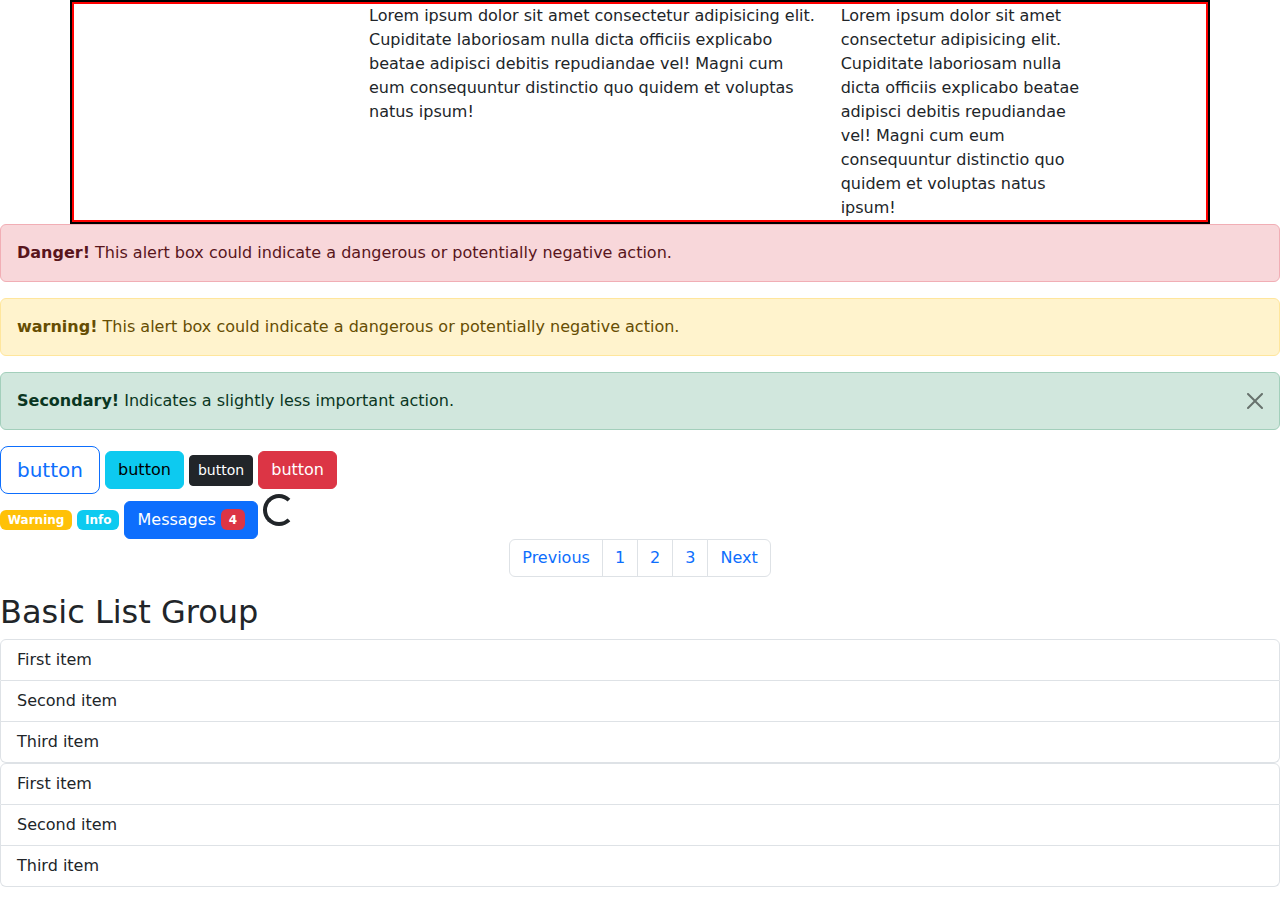
==== index.html @ 5e3fd461 "hiii" ====
<!DOCTYPE html>
<html lang="en">
<head>
    <meta charset="UTF-8">
    <meta http-equiv="X-UA-Compatible" content="IE=edge">
    <meta name="viewport" content="width=device-width, initial-scale=1.0">
    <!-- Latest compiled and minified CSS -->
    <link href="https://cdn.jsdelivr.net/npm/bootstrap@5.2.3/dist/css/bootstrap.min.css" rel="stylesheet">
    <!-- Latest compiled JavaScript -->
    <script src="https://cdn.jsdelivr.net/npm/bootstrap@5.2.3/dist/js/bootstrap.bundle.min.js"></script>
    <link rel="stylesheet" href="style.css">
    <title>Document</title>
</head>
<body>

   <!-- <div class="container p-5 my-5 border" >
        <h1>My First Bootstrap Page</h1>
        <p>This part is inside a .container class.</p>
        <p>The .container class provides a responsive fixed width container.</p>

    </div>
    <div class="container-fluid  bg-dark text-white">
        <h1>My First Bootstrap Page</h1>
        <p>This part is inside a .container-fluid class.</p>



    </div>
    <div class="container-sm border p-3" ></div>
    <div class="container-md mt-3 border">.container-md</div>
    <div class="container-xxl mt-3 border">.container-xxl</div>

    <div class="col p-5 ml-3 bg-primary text-white">.col</div>
    <div class="col-sm-3 p-3 mt-3 bg-dark text-white">.col</div><br>

    <div class="col-sm-4 p-3 bg-primary text-white">.col</div>
    <div class="col-sm-8 p-3 bg-dark text-white">.col</div>

    <div class="col-lg-2 p-2">.col-lg</div>
    
    <div class="container">
        <p><h1>h1 Bootstrap heading</h1></p>
            <h2>h2 Bootstrap heading</h2>
            <h3>h3 Bootstrap heading</h3>
    </div>

    <div class="container-fluid">
        <h1>h1 display-1</h2>
        <h4>h4 Bootstrap heading</h4>
    </div>
    <h1> hello <small>everyone </small></h1>
    <p>use mark</p>
    <p>the <abbr title="center health organization"> CHO</abbr> WAS FOUND IN 1999</p>
    <footer class="blockquote-footer">From WWF's website</footer>

    <div class="container">
        <h1>DISCRIPTION lIST</h1>
        <dl>
            <dt>coffie</dt>
            <dd>coffie is very cold drink</dd>
            <dt><code>milk</code></dt>
            <dd>milk is very hot drink</dd>
        </dl>

        <p>pre element</p>

        <pre>in a pre element
            is displayed in a fixed-width
            font, and it preserves
            both      spaces and
            line breaks.</pre>
    </div>
    <a href="#" class="btn btn-primary">button</a>
    <p class="text-success">This text indicates success.</p>
    <div class="bg-success p-4"></div><br>

    <table class="table table-striped table-bordered table-hover table-dark">
        <thead>
            <tr>
                <th>first name</th>
                <th>last name</th>
                <td>email</td>
            </tr>
        </thead>
        <tbody>
            <tr class="table-primary">
                <td>janhavi</td>
                <td>ekavade</td>
                <td>jse@gmail.com</td>
            </tr>
            <tr>
                <td>janhavi</td>
                <td>ekavade</td>
                <td>jse@gmail.com</td>
            </tr>
            <tr class="table-primary">
                <td>janhavi</td>
                <td>ekavade</td>
                <td>jse@gmail.com</td>
            </tr>
        </tbody>
    </table> -->
    <!-- <div class="container">
        <div class="row row-cols-3">
            <div class="col">col 1 Lorem ipsum, dolor sit amet consectetur adipisicing elit. Illo id corporis perspiciatis sapiente velit dignissimos voluptatum veritatis a officiis quod hic vero, alias debitis beatae provident optio ipsa. Sunt, delectus?</div>
            <div class="col">col 2 Lorem ipsum dolor sit amet consectetur adipisicing elit. Ipsum tempore natus nobis iste quos necessitatibus? Quos eos et eius illum ea, debitis, mollitia maiores est, laudantium corporis dicta consequatur eum.</div>
            <div class="w-100"></div> 
           <div class="col">col 2 Lorem ipsum, dolor sit amet consectetur adipisicing elit. Nihil nobis inventore tempora doloribus, ea culpa et magnam sunt quasi unde aliquid totam eaque consequuntur quisquam alias quaerat eos fugit. Optio!</div>
            <div class="col">col 2</div>
            <div class="col">col 2</div>
            <div class="col">col 2</div>
            <div class="col">col 2</div>
            <div class="col">col 2</div>

        </div>
        <div class="row">row 1</div>
        <div class="row">row 2</div>
    </div>


    <div class="container">
        <div class="row">
            <div class="col-md">col 1</div>
            <div class="col-lg">col 2</div>
            <div class="col-lg">col 3</div>

        </div>
    </div>  -->

 <!-- <div class="container">
        <div class="row">
            <div class="col-12" id="header">
                <h1>website name</h1>
            </div>
        </div>
        <div class="row">
            <div class="col-12" id="menu">
                <ul>
                <li><a href="" >home</a></li>
                <li><a href="" >about us</a></li>
                <li><a href="" >product</a></li>
                <li><a href="" >contact us</a></li>
            </ul>

            </div>
        </div>
        <div class="row">
            <div class="col-8" id="content">
                <h2>sub heading</h2>
                <p>Lorem ipsum dolor sit amet consectetur, adipisicing elit. Quae dicta illum fugit ullam expedita, iure unde cumque quis iste non quasi sint? Perferendis, quo. Amet suscipit explicabo molestiae sit? Eveniet vel aperiam voluptates velit labore beatae repellendus molestias laudantium. Dolor nisi ea beatae quaerat inventore dolorem officiis dignissimos delectus provident iste maxime ad totam dolore, libero hic nihil nobis atque quas. Voluptas alias magni ad tempora cum nemo asperiores corrupti incidunt totam minus, temporibus architecto quam. Eum, necessitatibus vitae repudiandae dolor est quod obcaecati! Maxime animi culpa corrupti enim quam adipisci earum cumque minima iste. Quos nemo esse repellendus? Dolor dolorum, repellendus quod dignissimos perspiciatis maxime molestias? Quibusdam aut accusamus reiciendis veritatis! Impedit facere officiis libero, natus ex consequatur voluptatibus aperiam corrupti vitae.</p>
            </div>
            <div class="col-4" id="sidebar">
                <ul>
                    <li><a href="" >home</a></li>
                    <li><a href="" >about us</a></li>
                    <li><a href="" >product</a></li>
                    <li><a href="" >contact us</a></li>
                </ul>

            </div>
        </div>
        <div class="row">
            <div class="col-12" id="footer">
                @copyright 2023.
            </div>
        </div>

        
    </div>  -->



        
    <div class="container">
        <div class="row">
            <div class="col-5 offset-3 pink">Lorem ipsum dolor sit amet consectetur adipisicing elit. Cupiditate laboriosam nulla dicta officiis explicabo beatae adipisci debitis repudiandae vel! Magni cum eum consequuntur distinctio quo quidem et voluptas natus ipsum!</div>
            <div class="col-md-3  blue">Lorem ipsum dolor sit amet consectetur adipisicing elit. Cupiditate laboriosam nulla dicta officiis explicabo beatae adipisci debitis repudiandae vel! Magni cum eum consequuntur distinctio quo quidem et voluptas natus ipsum!</div>

        </div>
    </div>
    <div class="alert alert-danger">
        <strong>Danger!</strong> This alert box could indicate a dangerous or potentially negative action.
      </div>
      <div class="alert alert-warning">
        <strong>warning!</strong> This alert box could indicate a dangerous or potentially negative action.
      </div>
      <div class="alert alert-success alert-dismissible fade show">
        <button type="button" class="btn-close" data-bs-dismiss="alert"></button>
        <strong>Secondary!</strong> Indicates a slightly less important action.
      </div>

      <button type="button" class="btn btn-outline-primary btn-lg">button</button>
      <button type="button" class="btn btn-info">button</button>
      <button type="button" class="btn btn-dark btn-sm">button</button>


      <button type="button" class="btn btn-danger">button</button><br>
      <span class="badge bg-warning">Warning</span>
      <span class="badge bg-info">Info</span>  
      <button type="button" class="btn btn-primary">Messages <span class="badge bg-danger">4</span></button>
      <div class="spinner-border"></div>
      <div class="spinner-grow text-danger"></div>
  <div class="spinner-grow text-secondary"></div>

  <ul class="pagination justify-content-center">
    <li class="page-item"><a class="page-link" href="#">Previous</a></li>
    <li class="page-item"><a class="page-link" href="#">1</a></li>
    <li class="page-item"><a class="page-link" href="#">2</a></li>
    <li class="page-item"><a class="page-link" href="#">3</a></li>
    <li class="page-item"><a class="page-link" href="#">Next</a></li>
  </ul>
  <h2>Basic List Group</h2>
  <ul class="list-group">
    <li class="list-group-item">First item</li>
    <li class="list-group-item">Second item</li>
    <li class="list-group-item">Third item</li>
  </ul>
  <ul class="list-group">
    <li class="list-group-item">First item</li>
    <li class="list-group-item">Second item</li>
    <li class="list-group-item">Third item</li>
  </ul>

      

    
    
</body>
</html>
---- style.css ----
.container{
    border: 2px solid black;
}
.row{
    border: 2px solid red;
}
.col{
    border: 3px solid green;
}
/* body{
    background-color: bisque;
} */
#header{
    background-color: orange;

}
#menu{
    background: pink;

}
#content{
    background: aquamarine;
}

#sidebar{
    background: brown;

}
#footer{
    background: orchid;

}
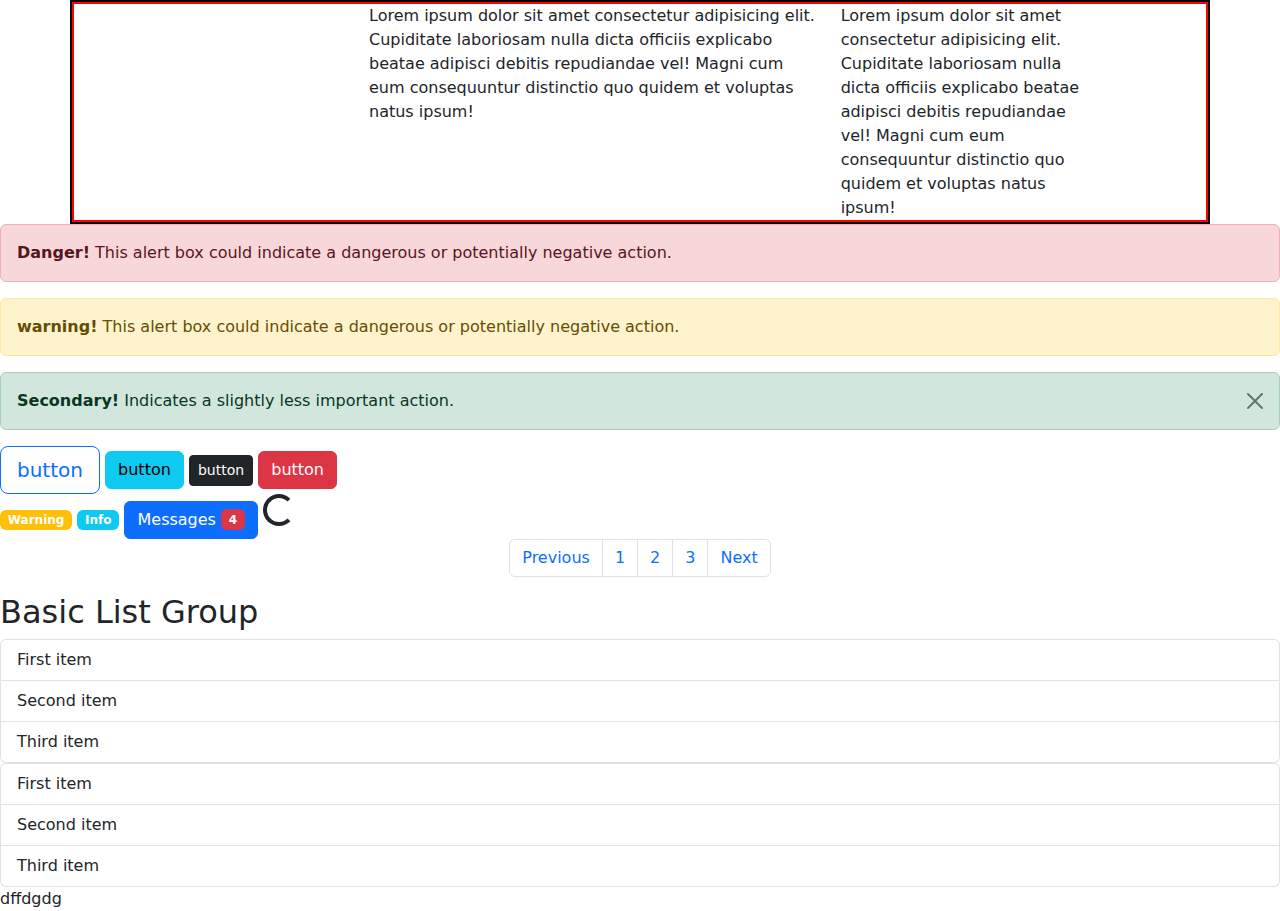
==== commit dd76fbbc: "update index.php" ====
--- a/index.html
+++ b/index.html
@@ -221,7 +221,7 @@
     <li class="list-group-item">Third item</li>
   </ul>
 
-      
+      <div>dffdgdg</div>
 
     
     
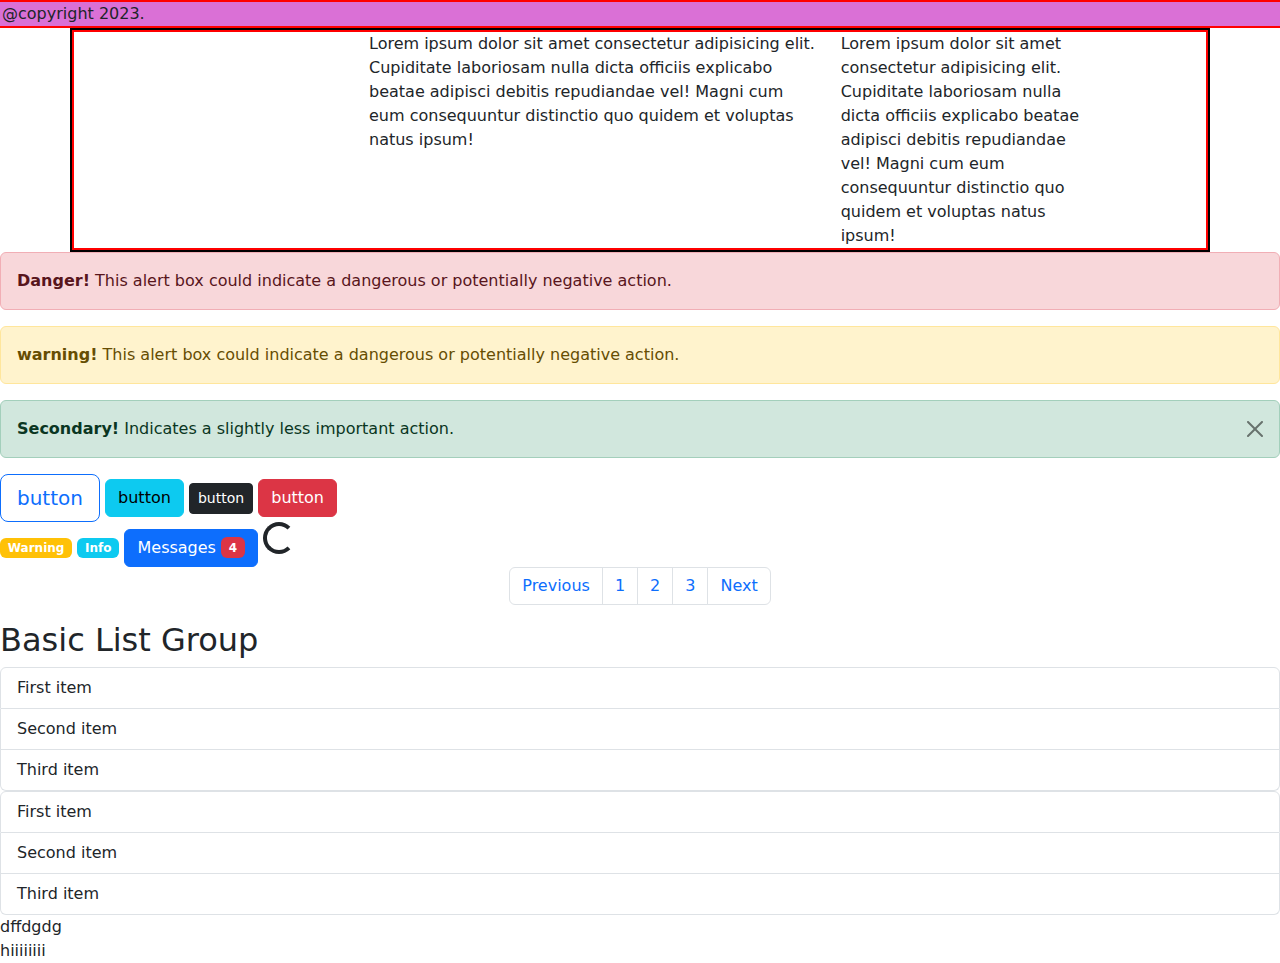
==== commit c8c3e719: "update index.html" ====
--- a/index.html
+++ b/index.html
@@ -167,6 +167,12 @@
 
         
     </div>  -->
+    <div class="row">
+        <div class="col-12" id="footer">
+            @copyright 2023.
+        </div>
+    </div>
+
 
 
 
@@ -222,6 +228,7 @@
   </ul>
 
       <div>dffdgdg</div>
+      <div>hiiiiiiii</div>
 
     
     
